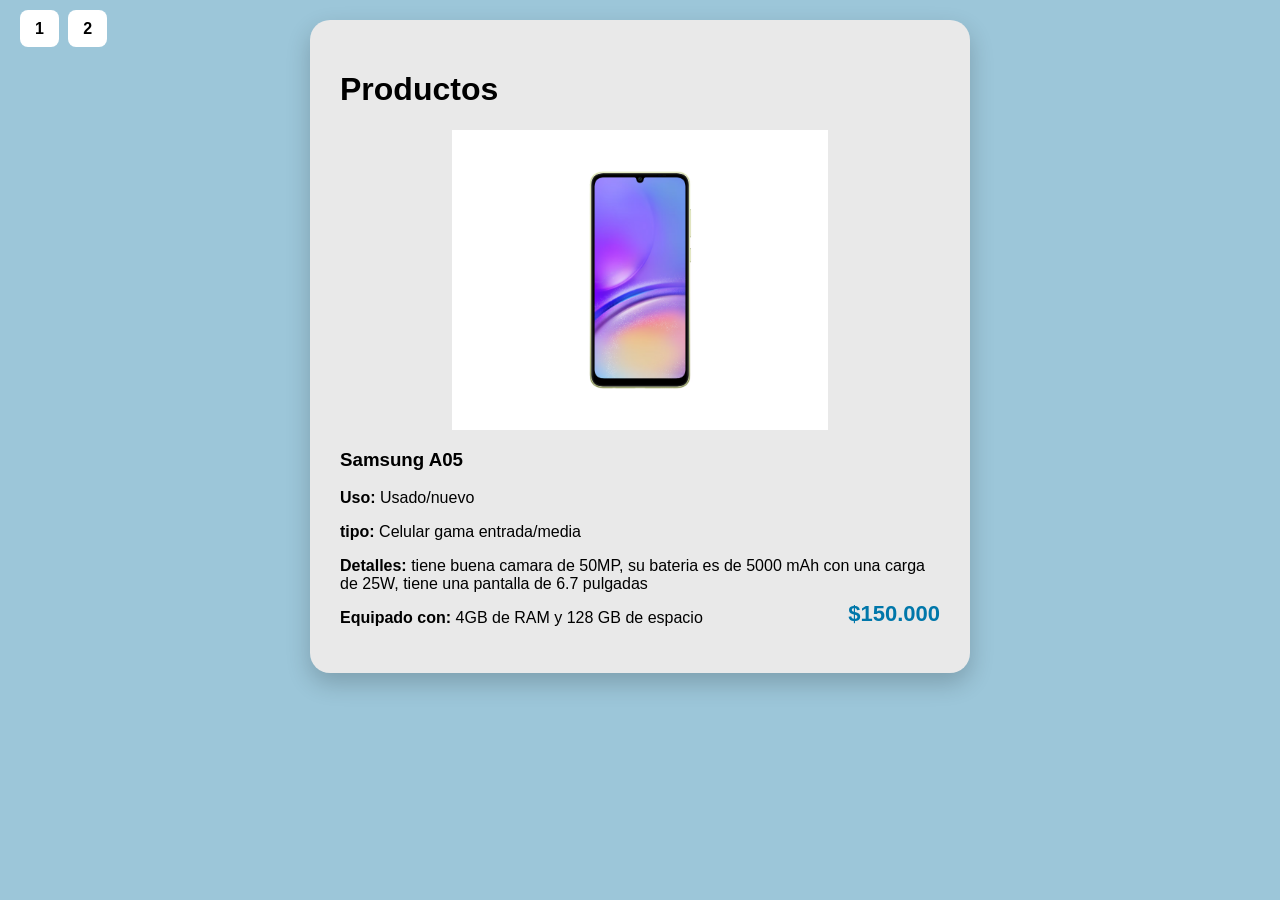
==== paginamia/productos.html @ 01d33246 "Add files via upload" ====
<!DOCTYPE html>
<html lang="es">
<head>
    <meta charset="UTF-8">
    <meta name="viewport" content="width=device-width, initial-scale=1.0">
    <title>Venta de Hardware</title>
    <link rel="stylesheet" href="estilo.css">
</head>

<body>

    <div class="nav">   
        <a href="index.html">1</a>
        <a href="productos.html">2</a>
    </div>

    <div class="card">
        <h1>Productos</h1>
        <div class="producto">
            <div class="carrusel">
                <img src="productos/producto1.jpg" class="slide active">
                <img src="productos/producto2.jpg" class="slide">
                <img src="productos/prodcuto3.jpg" class="slide">
            </div>

            <div class="info">
                <h3>Samsung A05</h3>
                    <p><b>Uso:</b> Usado/nuevo</p>
                    <p><b>tipo:</b> Celular gama entrada/media</p>
                    <p><b>Detalles:</b> tiene buena camara de 50MP, su bateria es de 5000 mAh con una carga de 25W, tiene una pantalla de 6.7 pulgadas </p>
                    <p><b>Equipado con:</b> 4GB de RAM y 128 GB de espacio</p>
            </div>

            <div class="precio">
                $150.000
            </div>
        </div>
    </div>

    <script>
        let slides = document.querySelectorAll(".slide")
        let index = 0
        function cambiarImagen(){
        slides[index].classList.remove("active")
        index++
        if(index >= slides.length){
        index = 0
        }
        slides[index].classList.add("active")
        }
        setInterval(cambiarImagen,3000)
    </script>

</body>
</html>
---- paginamia/estilo.css ----
body{
margin:0;
font-family:Arial;
background:#9cc6d9;
display:flex;
flex-direction:column;
align-items:center;
}

.nav{
position:absolute;
left:20px;
top:20px;
}

.nav a{
background:white;
padding:10px 15px;
margin-right:5px;
border-radius:8px;
text-decoration:none;
color:black;
font-weight:bold;
}

.perfil{
width:120px;
height:120px;
border-radius:50%;
margin-top:30px;
object-fit:cover;
border:4px solid white;
}

.card{
background:#e9e9e9;
width:600px;
padding:30px;
margin-top:20px;
border-radius:20px;
box-shadow:0 10px 25px rgba(0,0,0,0.2);
}

.service{
padding:15px 0;
border-bottom:1px solid #ccc;
}

.service-header{
display:flex;
justify-content:space-between;
}

.price{
color:#0077aa;
font-weight:bold;
}

button{
margin-top:10px;
background:#1fa3e0;
color:white;
border:none;
padding:8px 15px;
border-radius:8px;
cursor:pointer;
}

.producto{
position:relative;
}

.carrusel{
width:100%;
max-height:350px;
display:flex;
justify-content:center;
align-items:center;
}

.slide{
width:100%;
height:auto;
max-height:300px;
object-fit:contain;
display:none;
}

.slide.active{
display:block;
}

.info{
margin-top:15px;
}

.precio{
position:absolute;
right:0;
bottom:0;
font-size:22px;
color:#0077aa;
font-weight:bold;
}
/*cosas nuevas*/
.presentacion{
text-align:center;
max-width:500px;
margin-top:10px;
color:#1a1a1a;
}

.presentacion h2{
margin-bottom:5px;
}

.presentacion p{
font-size:14px;
color:#333;
}

.more-info{
display:none;
margin-top:10px;
color:#444;
font-size:14px;
}
.service{
padding:15px 0;
border-bottom:1px solid #ccc;
transition:0.3s;
}

.service:hover{
background:#f5f5f5;
transform:scale(1.02);
}

button:hover{
background:#0f8cc9;
}
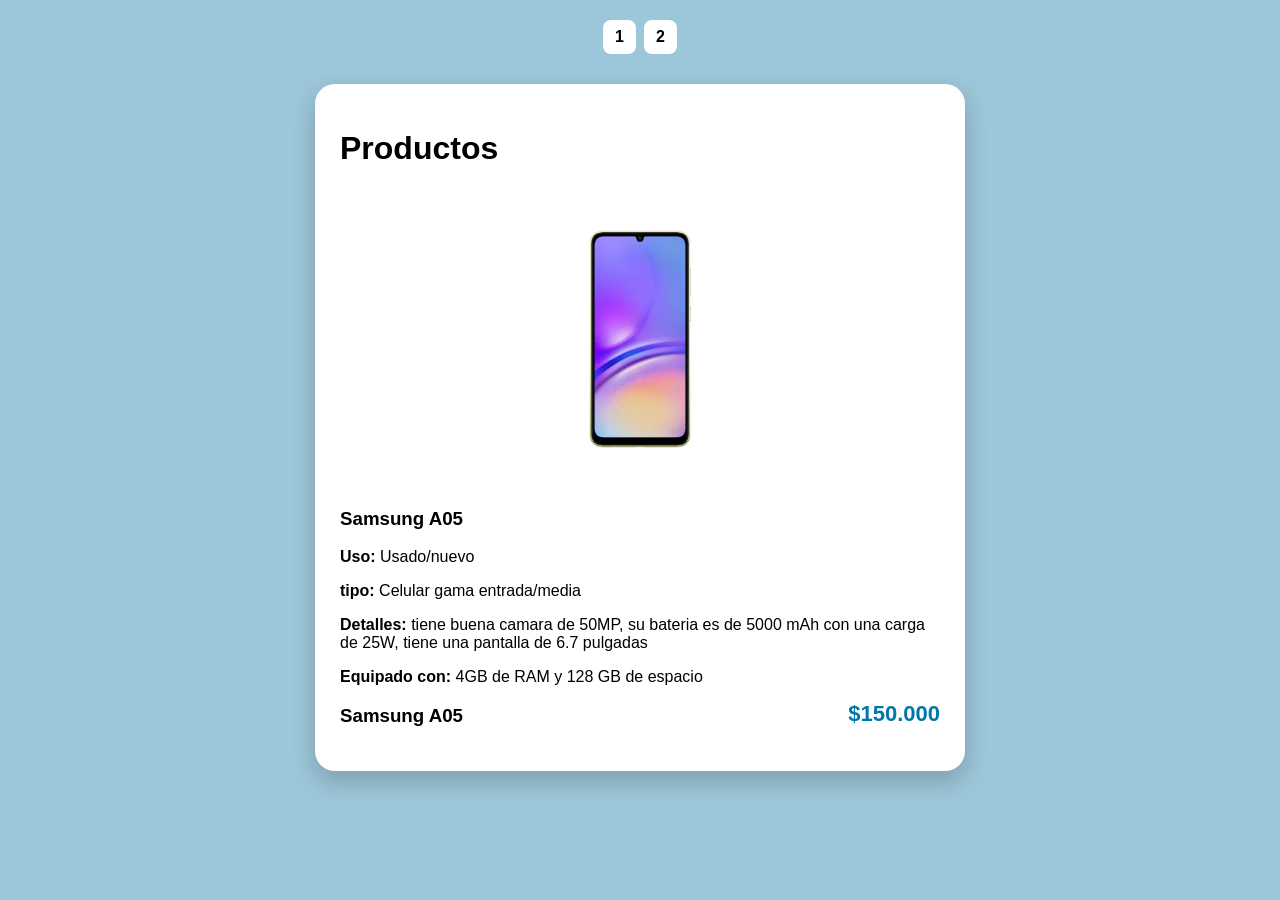
==== commit df2093ae: "Update productos.html" ====
--- a/paginamia/productos.html
+++ b/paginamia/productos.html
@@ -31,8 +31,9 @@
                     <p><b>Equipado con:</b> 4GB de RAM y 128 GB de espacio</p>
             </div>
 
-            <div class="precio">
-                $150.000
+              <div class="producto-header">
+                <h3>Samsung A05</h3>
+                <span class="precio">$150.000</span>
             </div>
         </div>
     </div>
@@ -52,4 +53,6 @@
     </script>
 
 </body>
-</html>+
+</html>
+
--- a/paginamia/estilo.css
+++ b/paginamia/estilo.css
@@ -5,18 +5,18 @@
 display:flex;
 flex-direction:column;
 align-items:center;
+padding-top:20px;
 }
 
 .nav{
-position:absolute;
-left:20px;
-top:20px;
+display:flex;
+gap:8px;
+margin-bottom:10px;
 }
 
 .nav a{
 background:white;
-padding:10px 15px;
-margin-right:5px;
+padding:8px 12px;
 border-radius:8px;
 text-decoration:none;
 color:black;
@@ -33,9 +33,10 @@
 }
 
 .card{
-background:#e9e9e9;
-width:600px;
-padding:30px;
+background:white;
+width:90%;
+max-width:600px;
+padding:25px;
 margin-top:20px;
 border-radius:20px;
 box-shadow:0 10px 25px rgba(0,0,0,0.2);
@@ -49,11 +50,14 @@
 .service-header{
 display:flex;
 justify-content:space-between;
+align-items:center;
+gap:10px;
 }
 
 .price{
 color:#0077aa;
 font-weight:bold;
+margin-left:15px;
 }
 
 button{
@@ -138,4 +142,23 @@
 
 button:hover{
 background:#0f8cc9;
-}+
+}
+
+/*por las dudas*/
+@media (max-width:600px){
+
+.service-header{
+flex-direction:row;
+justify-content:space-between;
+}
+
+.price{
+margin-left:20px;
+}
+
+}
+
+
+
+
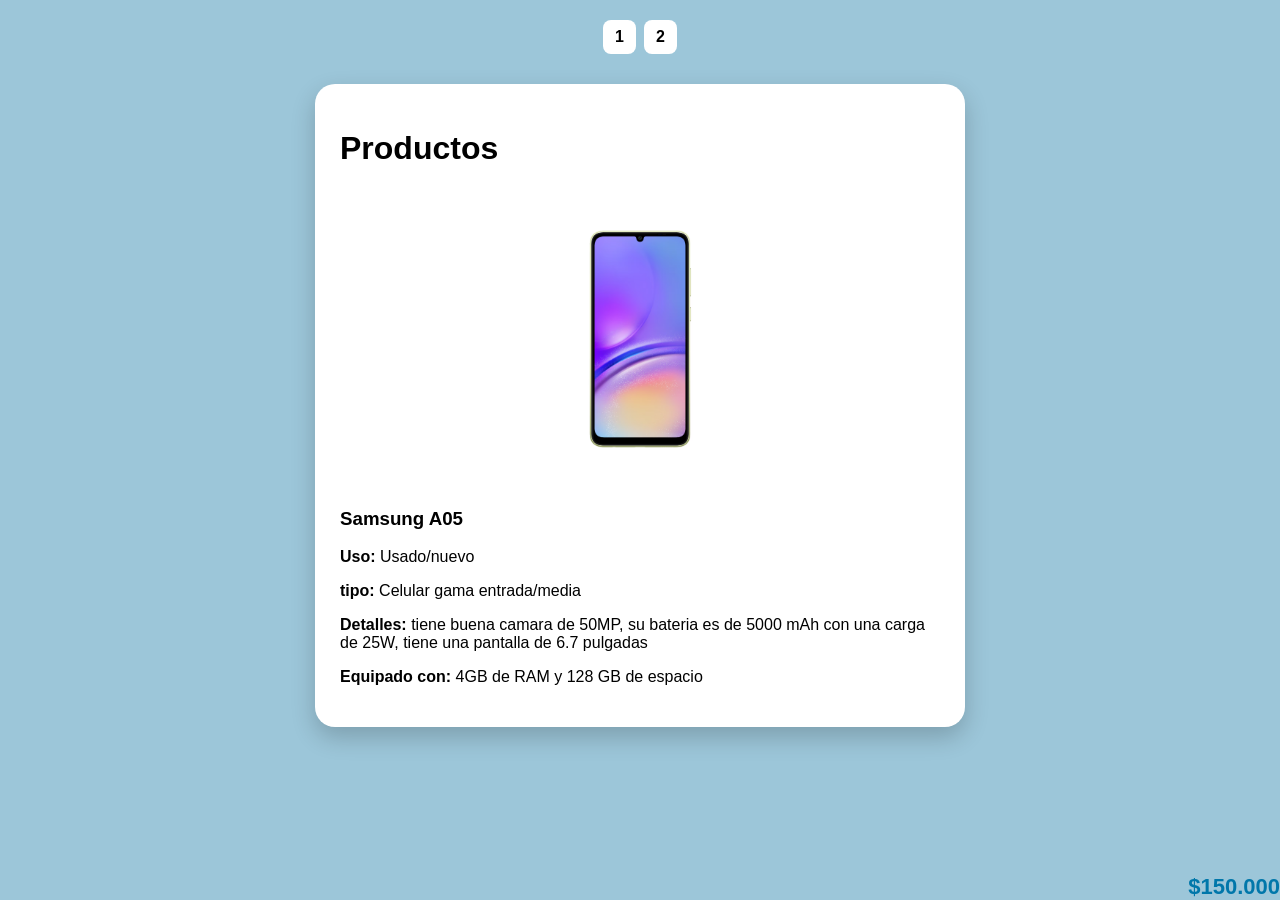
==== commit bde6d4c0: "Update productos.html" ====
--- a/paginamia/productos.html
+++ b/paginamia/productos.html
@@ -32,7 +32,6 @@
             </div>
 
               <div class="producto-header">
-                <h3>Samsung A05</h3>
                 <span class="precio">$150.000</span>
             </div>
         </div>
@@ -56,3 +55,4 @@
 
 </html>
 
+
--- a/paginamia/estilo.css
+++ b/paginamia/estilo.css
@@ -69,10 +69,19 @@
 border-radius:8px;
 cursor:pointer;
 }
-
-.producto{
-position:relative;
+/*esto no va pero lo intentamos*/
+.producto-header{
+display:flex;
+justify-content:space-between;
+align-items:center;
+margin-top:15px;
 }
+.precio{
+color:#0077aa;
+font-weight:bold;
+font-size:20px;
+}
+/**/
 
 .carrusel{
 width:100%;
@@ -162,3 +171,4 @@
 
 
 
+
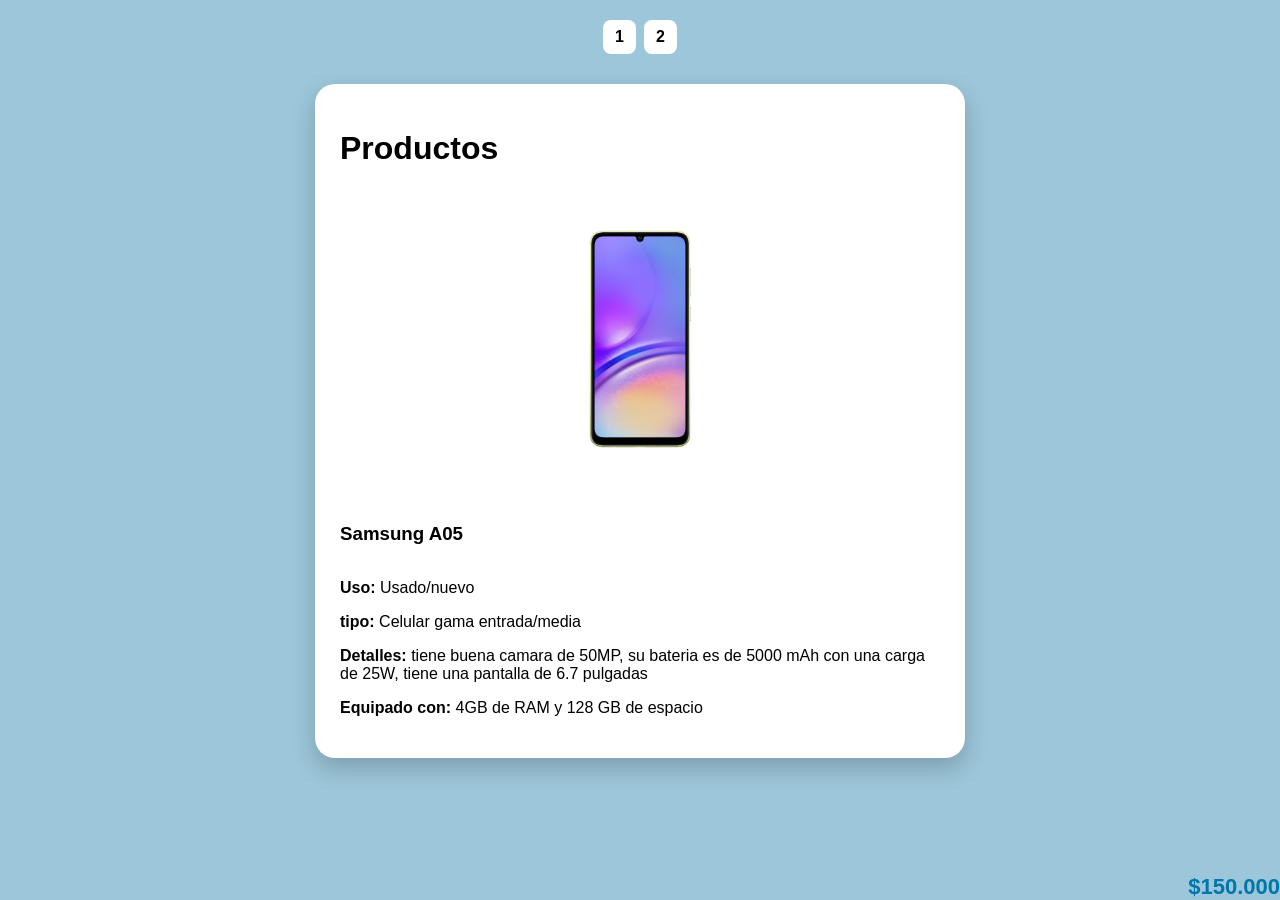
==== commit 54d33030: "Update productos.html" ====
--- a/paginamia/productos.html
+++ b/paginamia/productos.html
@@ -24,16 +24,16 @@
             </div>
 
             <div class="info">
-                <h3>Samsung A05</h3>
+                <div class="producto-header">
+                  <h3>Samsung A05</h3>
+                    <span class="precio">$150.000</span>
+                </div>
                     <p><b>Uso:</b> Usado/nuevo</p>
                     <p><b>tipo:</b> Celular gama entrada/media</p>
                     <p><b>Detalles:</b> tiene buena camara de 50MP, su bateria es de 5000 mAh con una carga de 25W, tiene una pantalla de 6.7 pulgadas </p>
                     <p><b>Equipado con:</b> 4GB de RAM y 128 GB de espacio</p>
             </div>
 
-              <div class="producto-header">
-                <span class="precio">$150.000</span>
-            </div>
         </div>
     </div>
 
@@ -56,3 +56,4 @@
 </html>
 
 
+
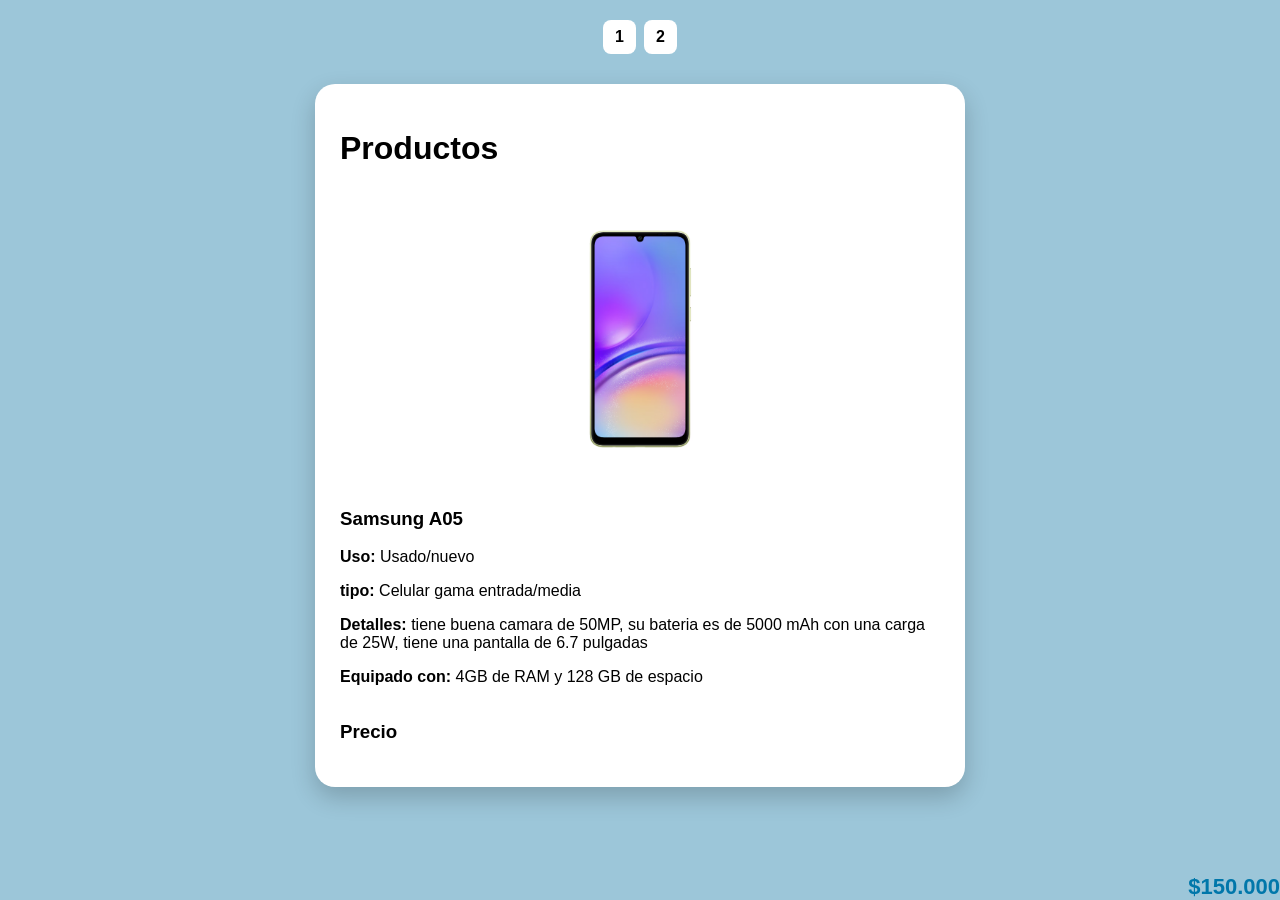
==== commit cb74240f: "Update productos.html" ====
--- a/paginamia/productos.html
+++ b/paginamia/productos.html
@@ -24,16 +24,16 @@
             </div>
 
             <div class="info">
-                <div class="producto-header">
                   <h3>Samsung A05</h3>
-                    <span class="precio">$150.000</span>
-                </div>
                     <p><b>Uso:</b> Usado/nuevo</p>
                     <p><b>tipo:</b> Celular gama entrada/media</p>
                     <p><b>Detalles:</b> tiene buena camara de 50MP, su bateria es de 5000 mAh con una carga de 25W, tiene una pantalla de 6.7 pulgadas </p>
                     <p><b>Equipado con:</b> 4GB de RAM y 128 GB de espacio</p>
             </div>
-
+            <div class="producto-header">
+                <h3>Precio</h3>
+                    <span class="precio">$150.000</span>
+            </div>
         </div>
     </div>
 
@@ -57,3 +57,4 @@
 
 
 
+
